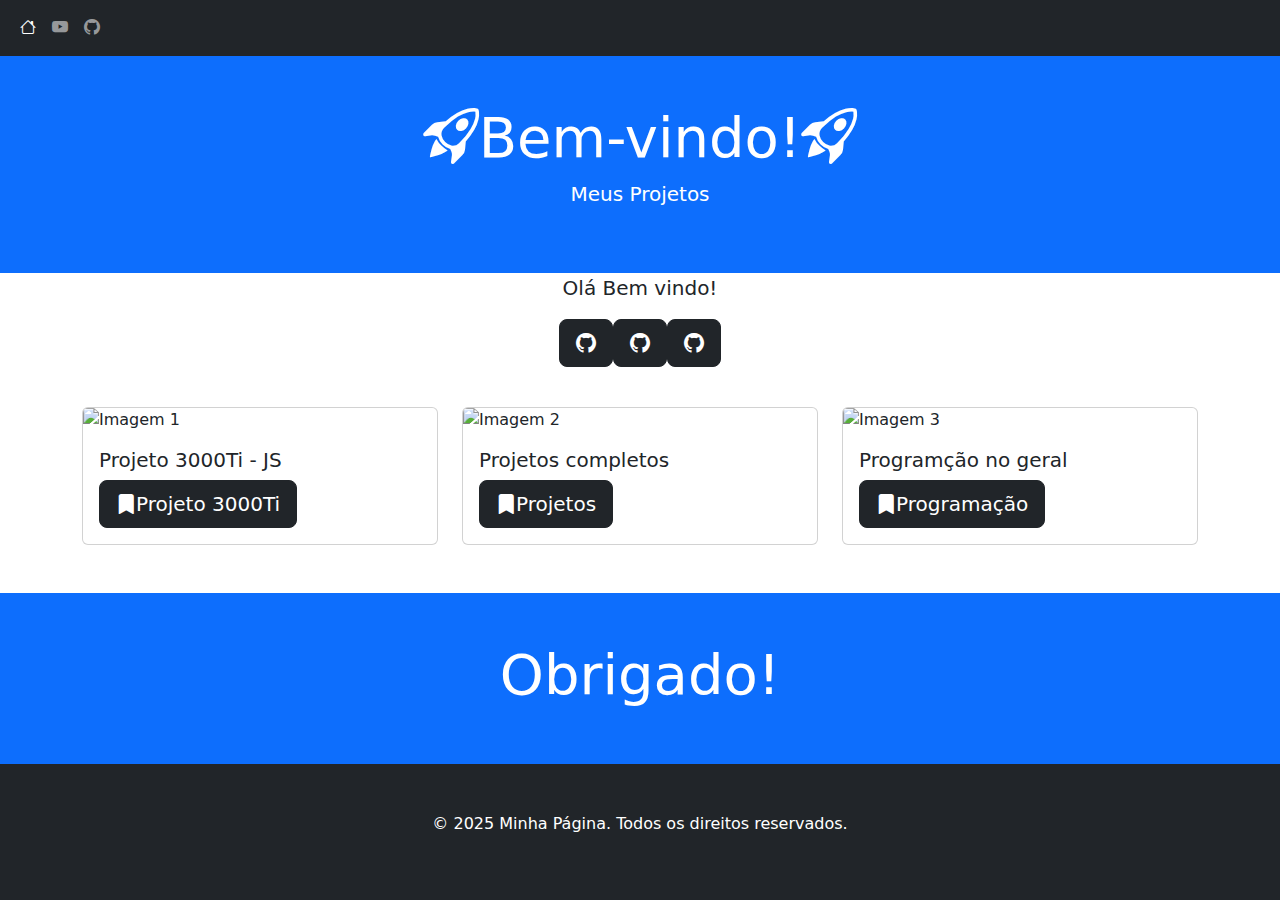
==== index.html @ afe8574c "Create index.html" ====
<!DOCTYPE html>
<html lang="pt-br">
<head>
    <meta charset="UTF-8">
    <meta name="viewport" content="width=device-width, initial-scale=1.0">
    <title>Perfil</title>
    <!-- CDN do Bootstrap -->
    <link href="https://cdn.jsdelivr.net/npm/bootstrap@5.3.0-alpha1/dist/css/bootstrap.min.css" rel="stylesheet">
    <!-- Option 1: Include in HTML -->
<link rel="stylesheet" href="https://cdn.jsdelivr.net/npm/bootstrap-icons@1.3.0/font/bootstrap-icons.css">
</head>
<body>

    <!-- Barra de navegação -->
    <nav class="navbar navbar-expand-lg navbar-dark bg-dark">
        <div class="container-fluid">
            <button class="navbar-toggler" type="button" data-bs-toggle="collapse" data-bs-target="#navbarNav" aria-controls="navbarNav" aria-expanded="false" aria-label="Alternar navegação">
                <span class="navbar-toggler-icon"></span>
            </button>
            <div class="collapse navbar-collapse" id="navbarNav">
                <ul class="navbar-nav">
                    <li class="nav-item">
                        <a class="nav-link active" aria-current="page" href="index.html"><i class="bi bi-house"></i></a>
                    </li>
                    <li class="nav-item">
                        <a class="nav-link" href="https://www.youtube.com/@sidnei15100"><i class="bi bi-youtube"></i></a>
                    </li>
                    <li class="nav-item">
                        <a class="nav-link" href="https://github.com/Albertaodasmassa"><i class="bi bi-github"></i></a>
                    </li>
                </ul>
            </div>
        </div>
    </nav>

    <!-- Jumbotron -->
    <div class="jumbotron text-center bg-primary text-white py-5">
        <h1 class="display-4"><i class="bi bi-rocket-takeoff"></i>Bem-vindo!<i class="bi bi-rocket-takeoff"></i></h1>
        <p class="lead">Meus Projetos</p>
    </div>
    <!-- Galeria de imagens -->
    <div class="row d-flex justify-content-center">
        <blockquote class="blockquote text-center">
            <p class="mb-3">Olá Bem vindo!</p>
            <a class="btn btn-dark btn-lg" href="https://albertaodasmassa.github.io/Front_senac/" role="button"><i class="bi bi-github"></i></a><a class="btn btn-dark btn-lg" href="https://github.com/Albertaodasmassa" role="button"><i class="bi bi-github"></i><a class="btn btn-dark btn-lg" href="https://albertaodasmassa.github.io/Front_senac/Conv_moeda/conver.html" role="button"><i class="bi bi-github"></i></a>
            
          </blockquote>
    </div>
    <div class="container py-4">
        <div class="row">
            <div class="col-md-4 mb-4">
                <div class="card">
                    <img src="img/2.PNG" class="card-img-top" alt="Imagem 1">
                    <div class="card-body">
                        <h5 class="card-title">Projeto 3000Ti - JS</h5>
                        <a class="btn btn-dark btn-lg" href="https://github.com/Albertaodasmassa/3000TI-Senac-JS"role="button"><i class="bi bi-bookmark-fill"></i>Projeto 3000Ti</a>
                    </div>
                </div>
            </div>
            <div class="col-md-4 mb-4">
                <div class="card">
                    <img src="img/4.PNG" class="card-img-top" alt="Imagem 2">
                    <div class="card-body">
                        <h5 class="card-title">Projetos completos</h5>
                        <a class="btn btn-dark btn-lg" href="https://github.com/Albertaodasmassa/Projetos_Completo" role="button"><i class="bi bi-bookmark-fill"></i>Projetos</a>
                    </div>
                </div>
            </div>
            <div class="col-md-4 mb-4">
                <div class="card">
                    <img src="img/3.PNG" class="card-img-top" alt="Imagem 3">
                    <div class="card-body">
                        <h5 class="card-title">Programção no geral</h5>
                        <a class="btn btn-dark btn-lg" href="https://github.com/Albertaodasmassa/Prog_Dev"role="button"><i class="bi bi-bookmark-fill"></i>Programação</a>
                    </div>
                </div>
            </div>
        </div>
    </div>
    <div class="jumbotron text-center bg-primary text-white py-5">
        <h1 class="display-4">Obrigado!</h1>
    </div>

    <!-- Rodapé -->
    <footer class="bg-dark text-white text-center py-5">
        <p>&copy; 2025 Minha Página. Todos os direitos reservados.</p>
    </footer>

</body>
</html>
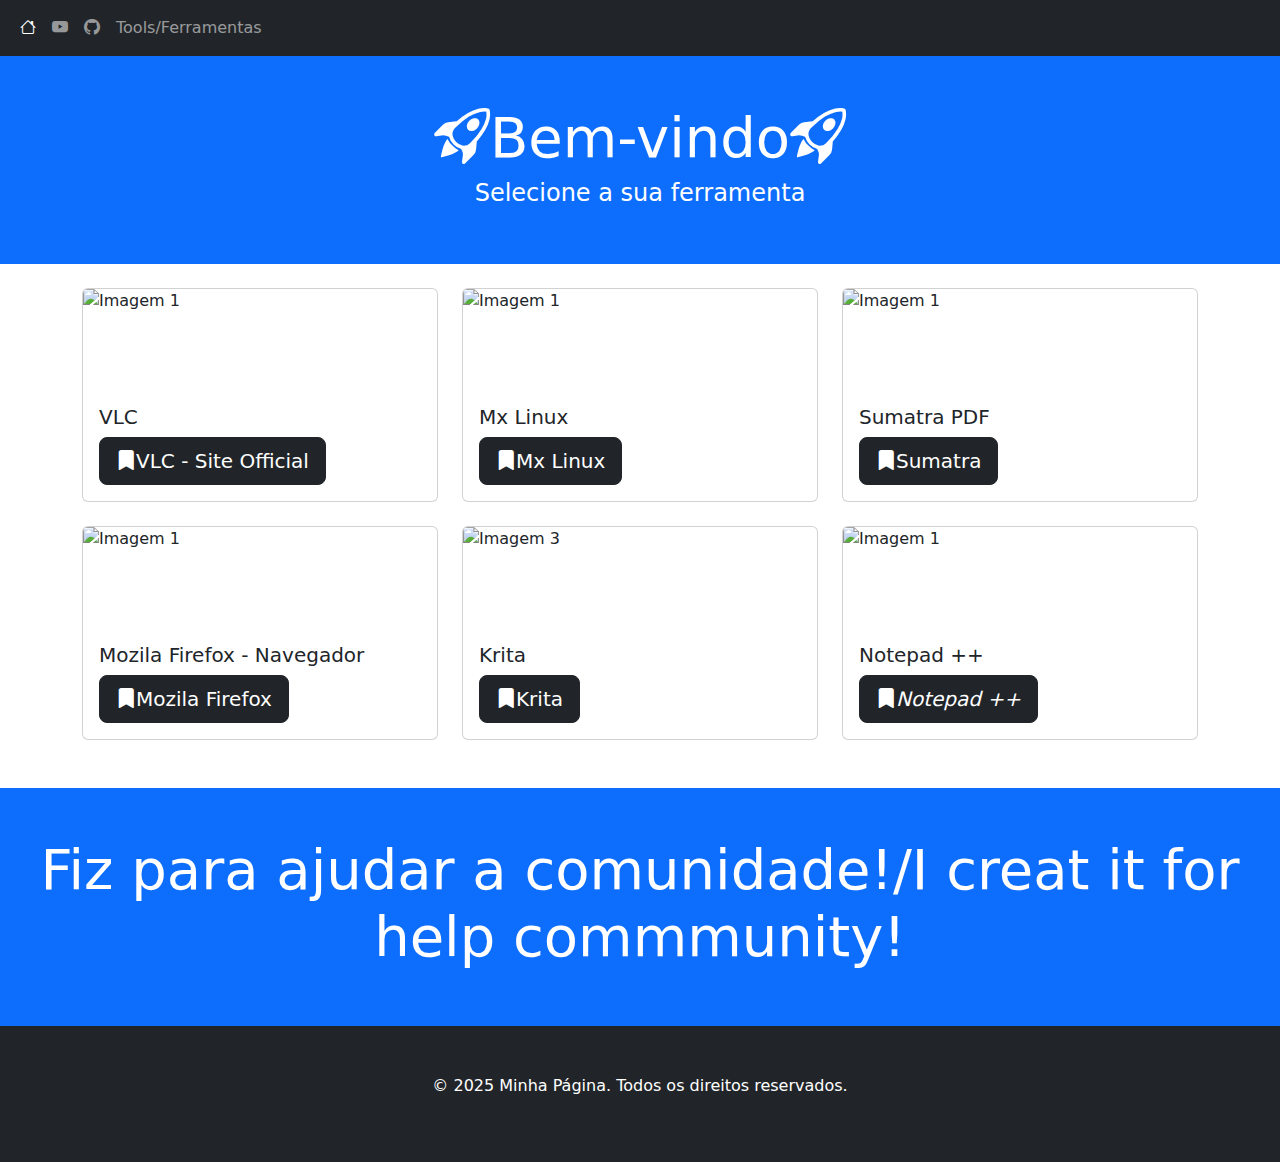
==== commit 154c070c: "Update index.html" ====
--- a/index.html
+++ b/index.html
@@ -28,6 +28,9 @@
                     <li class="nav-item">
                         <a class="nav-link" href="https://github.com/Albertaodasmassa"><i class="bi bi-github"></i></a>
                     </li>
+                    <li class="nav-item">
+                        <a class="nav-link" href="https://alternativeto.net/browse/new-apps/?license=opensource&platform=windows">Tools/Ferramentas</i></a>
+                    </li>
                 </ul>
             </div>
         </div>
@@ -35,50 +38,69 @@
 
     <!-- Jumbotron -->
     <div class="jumbotron text-center bg-primary text-white py-5">
-        <h1 class="display-4"><i class="bi bi-rocket-takeoff"></i>Bem-vindo!<i class="bi bi-rocket-takeoff"></i></h1>
-        <p class="lead">Meus Projetos</p>
-    </div>
-    <!-- Galeria de imagens -->
-    <div class="row d-flex justify-content-center">
-        <blockquote class="blockquote text-center">
-            <p class="mb-3">Olá Bem vindo!</p>
-            <a class="btn btn-dark btn-lg" href="https://albertaodasmassa.github.io/Front_senac/" role="button"><i class="bi bi-github"></i></a><a class="btn btn-dark btn-lg" href="https://github.com/Albertaodasmassa" role="button"><i class="bi bi-github"></i><a class="btn btn-dark btn-lg" href="https://albertaodasmassa.github.io/Front_senac/Conv_moeda/conver.html" role="button"><i class="bi bi-github"></i></a>
-            
-          </blockquote>
+        <h1 class="display-4"><i class="bi bi-rocket-takeoff"></i>Bem-vindo<i class="bi bi-rocket-takeoff"></i></h1>
+        <h4>Selecione a sua ferramenta</h4>
     </div>
     <div class="container py-4">
         <div class="row">
             <div class="col-md-4 mb-4">
                 <div class="card">
-                    <img src="img/2.PNG" class="card-img-top" alt="Imagem 1">
+                    <img src="img/4.PNG" class="card-img-top" alt="Imagem 1"width="100px" height="100px">
                     <div class="card-body">
-                        <h5 class="card-title">Projeto 3000Ti - JS</h5>
-                        <a class="btn btn-dark btn-lg" href="https://github.com/Albertaodasmassa/3000TI-Senac-JS"role="button"><i class="bi bi-bookmark-fill"></i>Projeto 3000Ti</a>
+                        <h5 class="card-title">VLC</h5>
+                        <a class="btn btn-dark btn-lg" href="https://www.videolan.org/vlc/"role="button"><i class="bi bi-bookmark-fill"></i>VLC - Site Official</a>
                     </div>
                 </div>
             </div>
             <div class="col-md-4 mb-4">
                 <div class="card">
-                    <img src="img/4.PNG" class="card-img-top" alt="Imagem 2">
+                    <img src="img/5.PNG" class="card-img-top" alt="Imagem 1"width="100px" height="100px">
                     <div class="card-body">
-                        <h5 class="card-title">Projetos completos</h5>
-                        <a class="btn btn-dark btn-lg" href="https://github.com/Albertaodasmassa/Projetos_Completo" role="button"><i class="bi bi-bookmark-fill"></i>Projetos</a>
+                        <h5 class="card-title">Mx Linux</h5>
+                        <a class="btn btn-dark btn-lg" href="https://mxlinux.org/" role="button"><i class="bi bi-bookmark-fill"></i>Mx Linux</a>
                     </div>
                 </div>
             </div>
             <div class="col-md-4 mb-4">
                 <div class="card">
-                    <img src="img/3.PNG" class="card-img-top" alt="Imagem 3">
+                    <img src="img/6.PNG" class="card-img-top" alt="Imagem 1" width="100px" height="100px">
                     <div class="card-body">
-                        <h5 class="card-title">Programção no geral</h5>
-                        <a class="btn btn-dark btn-lg" href="https://github.com/Albertaodasmassa/Prog_Dev"role="button"><i class="bi bi-bookmark-fill"></i>Programação</a>
+                        <h5 class="card-title">Sumatra PDF</h5>
+                        <a class="btn btn-dark btn-lg" href="https://www.sumatrapdfreader.org/free-pdf-reader"role="button"><i class="bi bi-bookmark-fill"></i>Sumatra</a>
+                    </div>
+                </div>
+            </div>
+            <div class="col-md-4 mb-4">
+                <div class="card">
+                    <img src="img/7.PNG" class="card-img-top" alt="Imagem 1"width="100px" height="100px">
+                    <div class="card-body">
+                        <h5 class="card-title">Mozila Firefox - Navegador</h5>
+                        <a class="btn btn-dark btn-lg" href="https://www.mozilla.org/pt-BR/firefox/new/"role="button"><i class="bi bi-bookmark-fill"></i>Mozila Firefox</a>
+                    </div>
+                </div>
+            </div>
+            <div class="col-md-4 mb-4">
+                <div class="card">
+                    <img src="img/8.PNG" class="card-img-top" alt="Imagem 3"width="100px" height="100px">
+                    <div class="card-body">
+                        <h5 class="card-title">Krita</h5>
+                        <a class="btn btn-dark btn-lg" href="https://krita.org/en/download/"role="button"><i class="bi bi-bookmark-fill"></i>Krita</a>
+                    </div>
+                </div>
+            </div>
+            <div class="col-md-4 mb-4">
+                <div class="card">
+                    <img src="img/9.PNG" class="card-img-top" alt="Imagem 1"width="100px" height="100px">
+                    <div class="card-body">
+                        <h5 class="card-title">Notepad ++</h5>
+                        <a class="btn btn-dark btn-lg" href="https://notepad-plus-plus.org/downloads/"role="button"><i class="bi bi-bookmark-fill">Notepad ++</i></a>
                     </div>
                 </div>
             </div>
         </div>
     </div>
     <div class="jumbotron text-center bg-primary text-white py-5">
-        <h1 class="display-4">Obrigado!</h1>
+        <h1 class="display-4">Fiz para ajudar a comunidade!/I creat it for help commmunity!</h1>
     </div>
 
     <!-- Rodapé -->
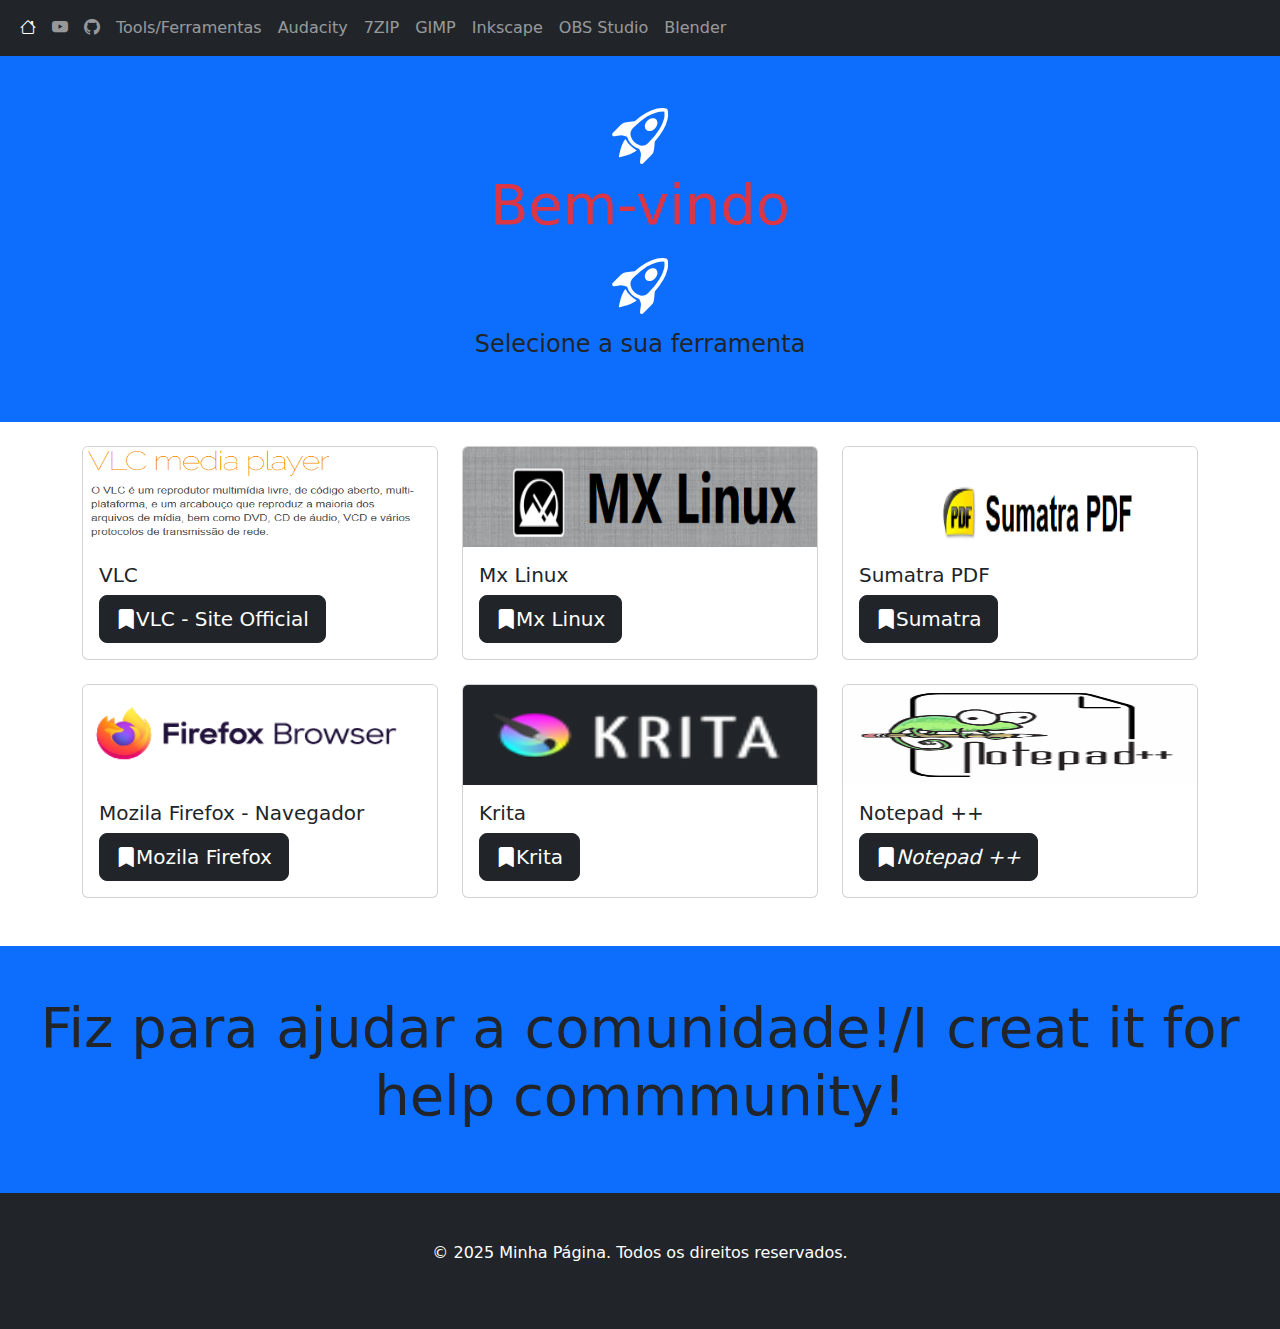
==== commit 1df7b9bd: "Update index.html" ====
--- a/index.html
+++ b/index.html
@@ -3,11 +3,11 @@
 <head>
     <meta charset="UTF-8">
     <meta name="viewport" content="width=device-width, initial-scale=1.0">
-    <title>Perfil</title>
+    <title>Open Source</title>
     <!-- CDN do Bootstrap -->
     <link href="https://cdn.jsdelivr.net/npm/bootstrap@5.3.0-alpha1/dist/css/bootstrap.min.css" rel="stylesheet">
     <!-- Option 1: Include in HTML -->
-<link rel="stylesheet" href="https://cdn.jsdelivr.net/npm/bootstrap-icons@1.3.0/font/bootstrap-icons.css">
+    <link rel="stylesheet" href="https://cdn.jsdelivr.net/npm/bootstrap-icons@1.3.0/font/bootstrap-icons.css">
 </head>
 <body>
 
@@ -31,15 +31,30 @@
                     <li class="nav-item">
                         <a class="nav-link" href="https://alternativeto.net/browse/new-apps/?license=opensource&platform=windows">Tools/Ferramentas</i></a>
                     </li>
-                </ul>
+                    <li class="nav-item">
+                        <a class="nav-link" href="https://www.audacityteam.org/download/">Audacity</a>
+                    </li>
+                    <li class="nav-item">
+                        <a class="nav-link" href="https://www.7-zip.org/download.html">7ZIP</a>
+                    </li>
+                    <li class="nav-item">
+                        <a class="nav-link" href="https://www.gimp.org/downloads/">GIMP</a>
+                    </li>
+                    <li class="nav-item">
+                        <a class="nav-link" href="https://inkscape.org/release/inkscape-1.4/windows/64-bit/msi/?redirected=1">Inkscape</a>
+                    </li>
+                    <li class="nav-item">
+                        <a class="nav-link" href="https://obsproject.com/">OBS Studio</a>
+                    </li>
+                    <li class="nav-item">
+                        <a class="nav-link" href="https://www.blender.org/download/">Blender</a>
+                    </li>
             </div>
         </div>
     </nav>
-
-    <!-- Jumbotron -->
     <div class="jumbotron text-center bg-primary text-white py-5">
-        <h1 class="display-4"><i class="bi bi-rocket-takeoff"></i>Bem-vindo<i class="bi bi-rocket-takeoff"></i></h1>
-        <h4>Selecione a sua ferramenta</h4>
+        <h1 class="display-4"><i class="bi bi-rocket-takeoff"></i><p class="text-danger">Bem-vindo</p><i class="bi bi-rocket-takeoff"></i></h1>
+        <h4><p class="text-dark">Selecione a sua ferramenta</p></h4>
     </div>
     <div class="container py-4">
         <div class="row">
@@ -100,7 +115,7 @@
         </div>
     </div>
     <div class="jumbotron text-center bg-primary text-white py-5">
-        <h1 class="display-4">Fiz para ajudar a comunidade!/I creat it for help commmunity!</h1>
+        <h1 class="display-4"><p class="text-dark">Fiz para ajudar a comunidade!/I creat it for help commmunity!</p></h1>
     </div>
 
     <!-- Rodapé -->
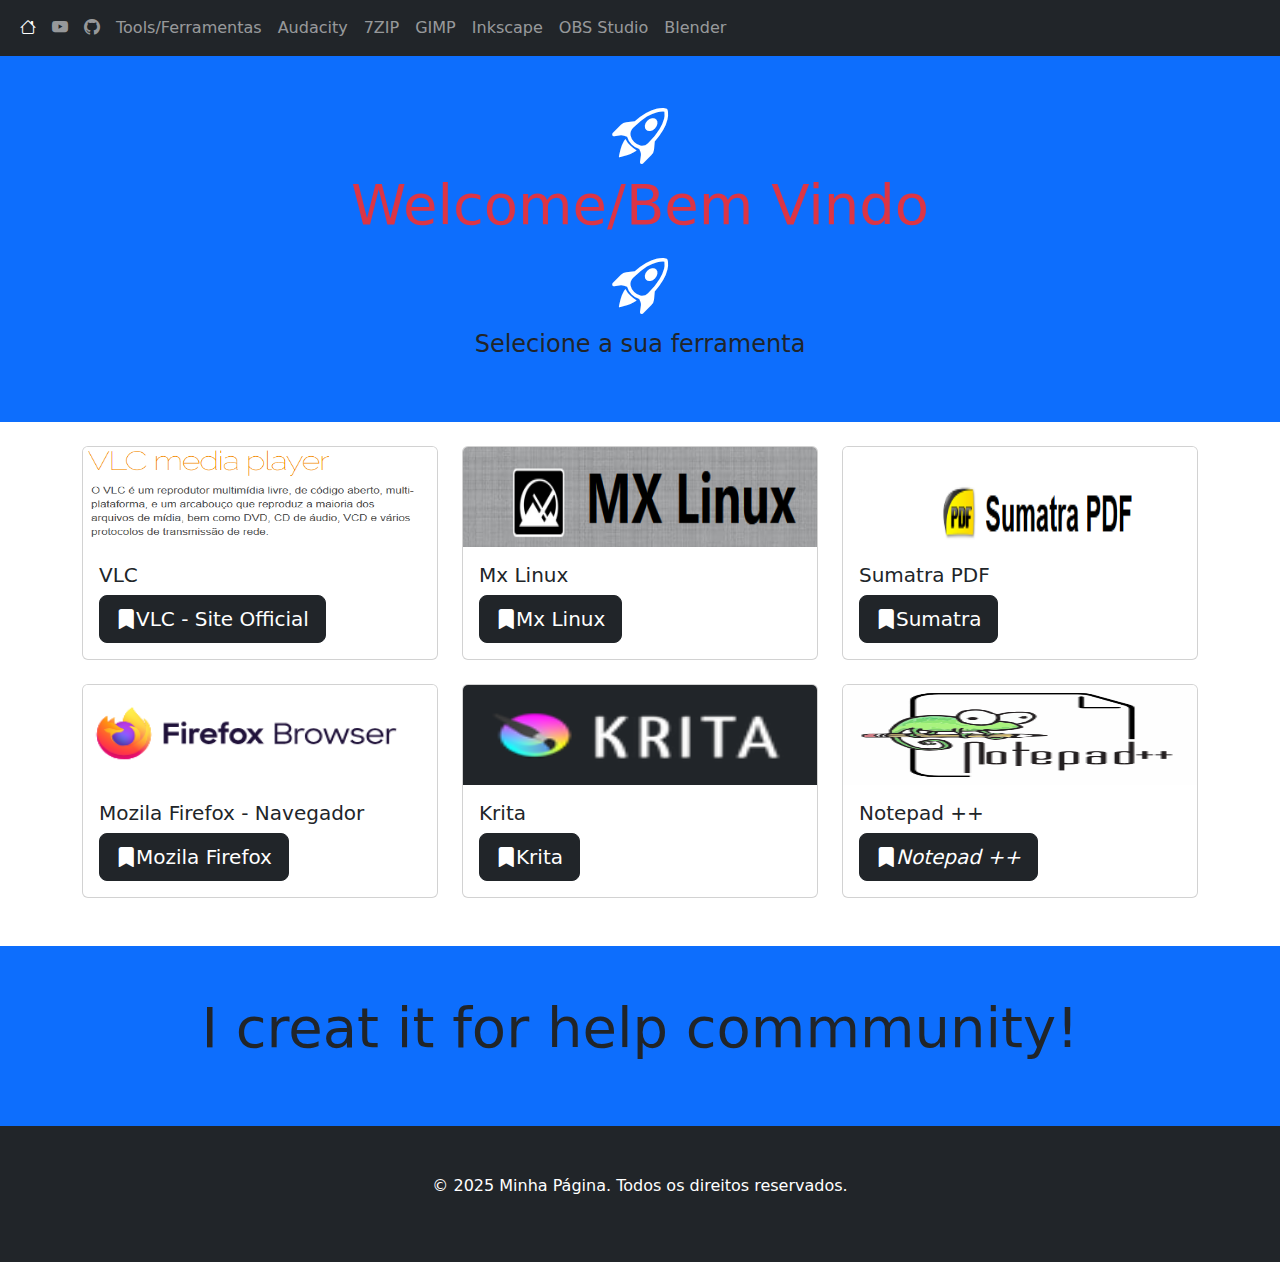
==== commit e51d1649: "Update index.html" ====
--- a/index.html
+++ b/index.html
@@ -29,7 +29,7 @@
                         <a class="nav-link" href="https://github.com/Albertaodasmassa"><i class="bi bi-github"></i></a>
                     </li>
                     <li class="nav-item">
-                        <a class="nav-link" href="https://alternativeto.net/browse/new-apps/?license=opensource&platform=windows">Tools/Ferramentas</i></a>
+                        <a class="nav-link" href="https://alternativeto.net/platform/windows/?license=opensource">Tools/Ferramentas</i></a>
                     </li>
                     <li class="nav-item">
                         <a class="nav-link" href="https://www.audacityteam.org/download/">Audacity</a>
@@ -53,7 +53,7 @@
         </div>
     </nav>
     <div class="jumbotron text-center bg-primary text-white py-5">
-        <h1 class="display-4"><i class="bi bi-rocket-takeoff"></i><p class="text-danger">Bem-vindo</p><i class="bi bi-rocket-takeoff"></i></h1>
+        <h1 class="display-4"><i class="bi bi-rocket-takeoff"></i><p class="text-danger">Welcome/Bem Vindo</p><i class="bi bi-rocket-takeoff"></i></h1>
         <h4><p class="text-dark">Selecione a sua ferramenta</p></h4>
     </div>
     <div class="container py-4">
@@ -115,7 +115,7 @@
         </div>
     </div>
     <div class="jumbotron text-center bg-primary text-white py-5">
-        <h1 class="display-4"><p class="text-dark">Fiz para ajudar a comunidade!/I creat it for help commmunity!</p></h1>
+        <h1 class="display-4"><p class="text-dark">I creat it for help commmunity!</p></h1>
     </div>
 
     <!-- Rodapé -->
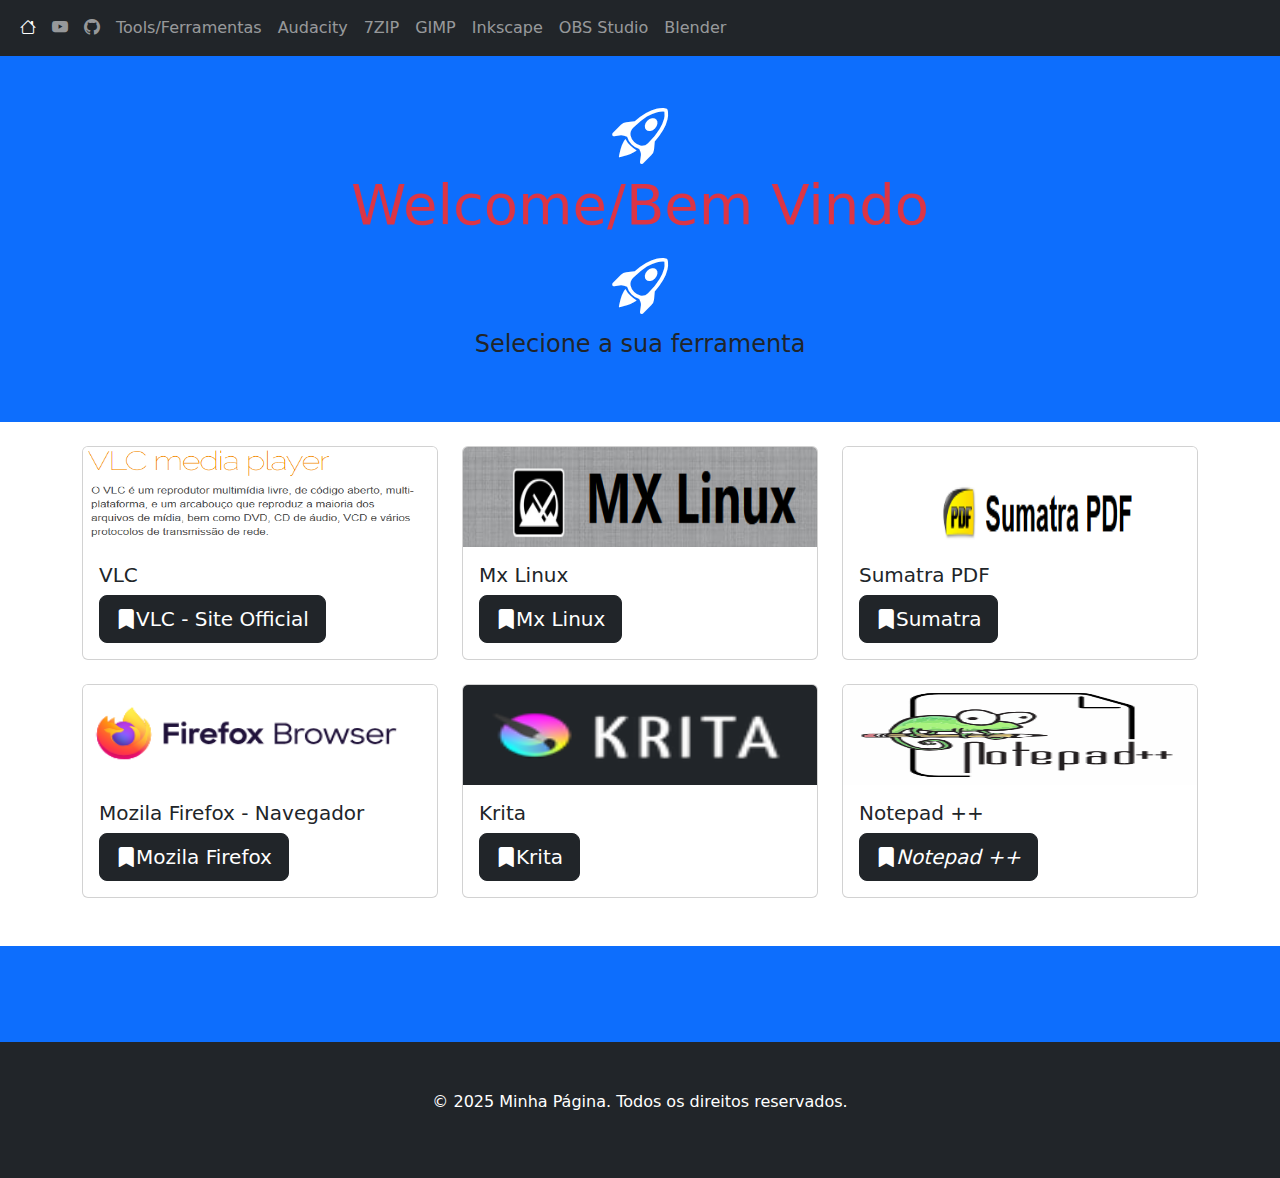
==== commit 8c748e16: "Update index.html" ====
--- a/index.html
+++ b/index.html
@@ -115,7 +115,6 @@
         </div>
     </div>
     <div class="jumbotron text-center bg-primary text-white py-5">
-        <h1 class="display-4"><p class="text-dark">I creat it for help commmunity!</p></h1>
     </div>
 
     <!-- Rodapé -->
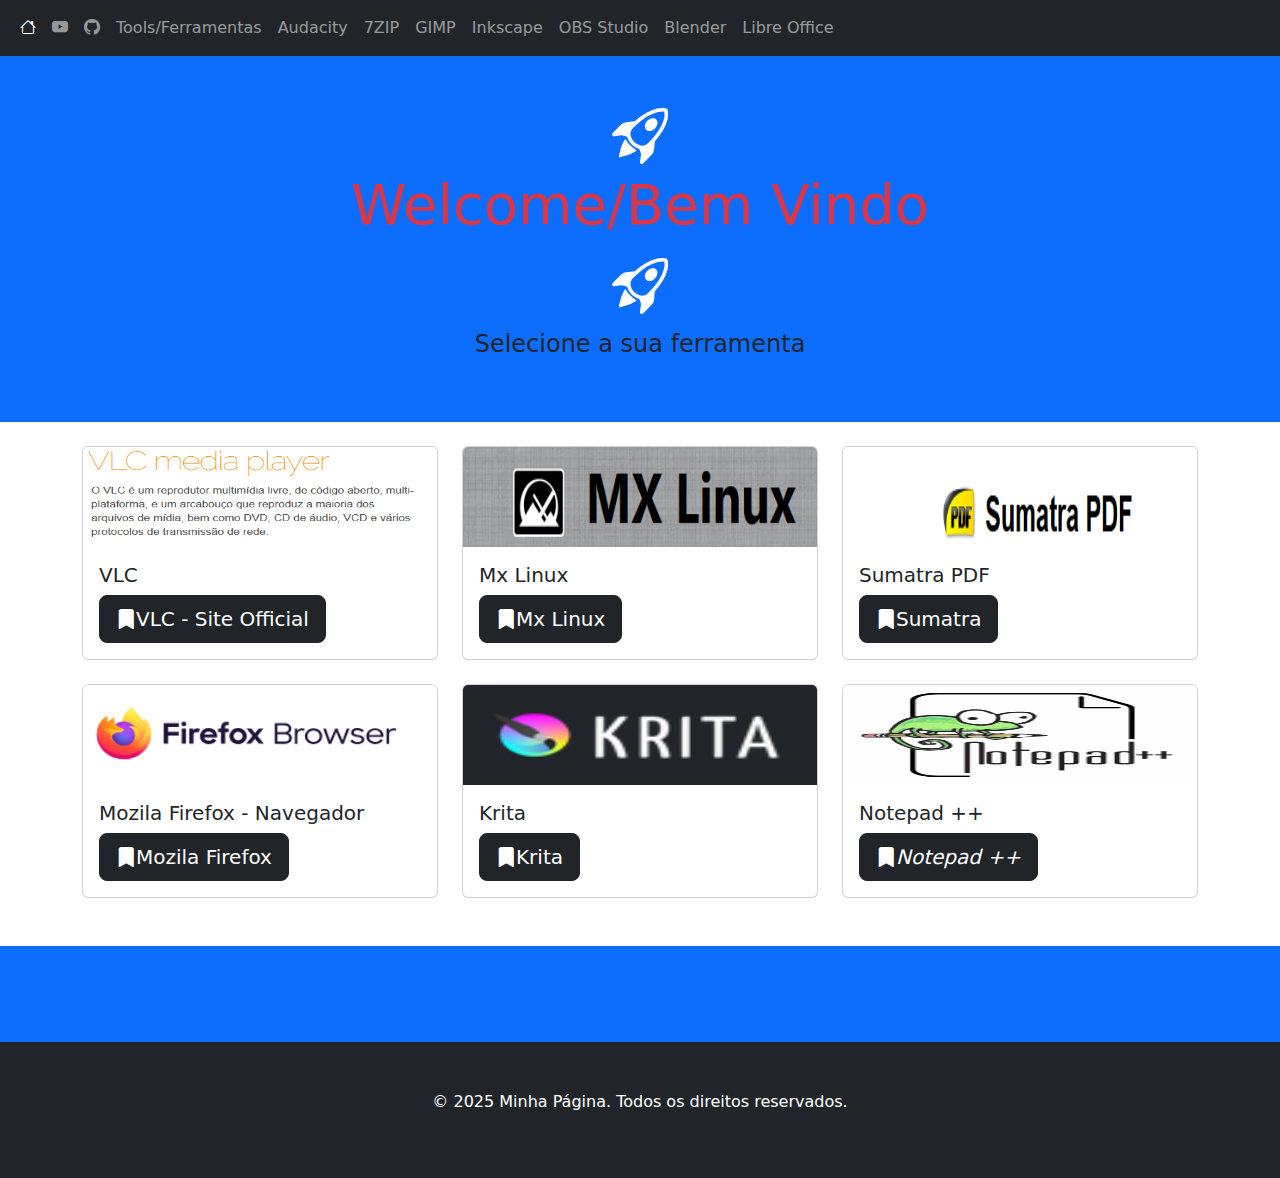
==== commit fba0bf4b: "Update index.html" ====
--- a/index.html
+++ b/index.html
@@ -48,6 +48,9 @@
                     </li>
                     <li class="nav-item">
                         <a class="nav-link" href="https://www.blender.org/download/">Blender</a>
+                    </li>
+                    <li class ="nav-item">
+                        <a class="nav-link" href="https://www.libreoffice.org/download/download-libreoffice/">Libre Office</a>
                     </li>
             </div>
         </div>
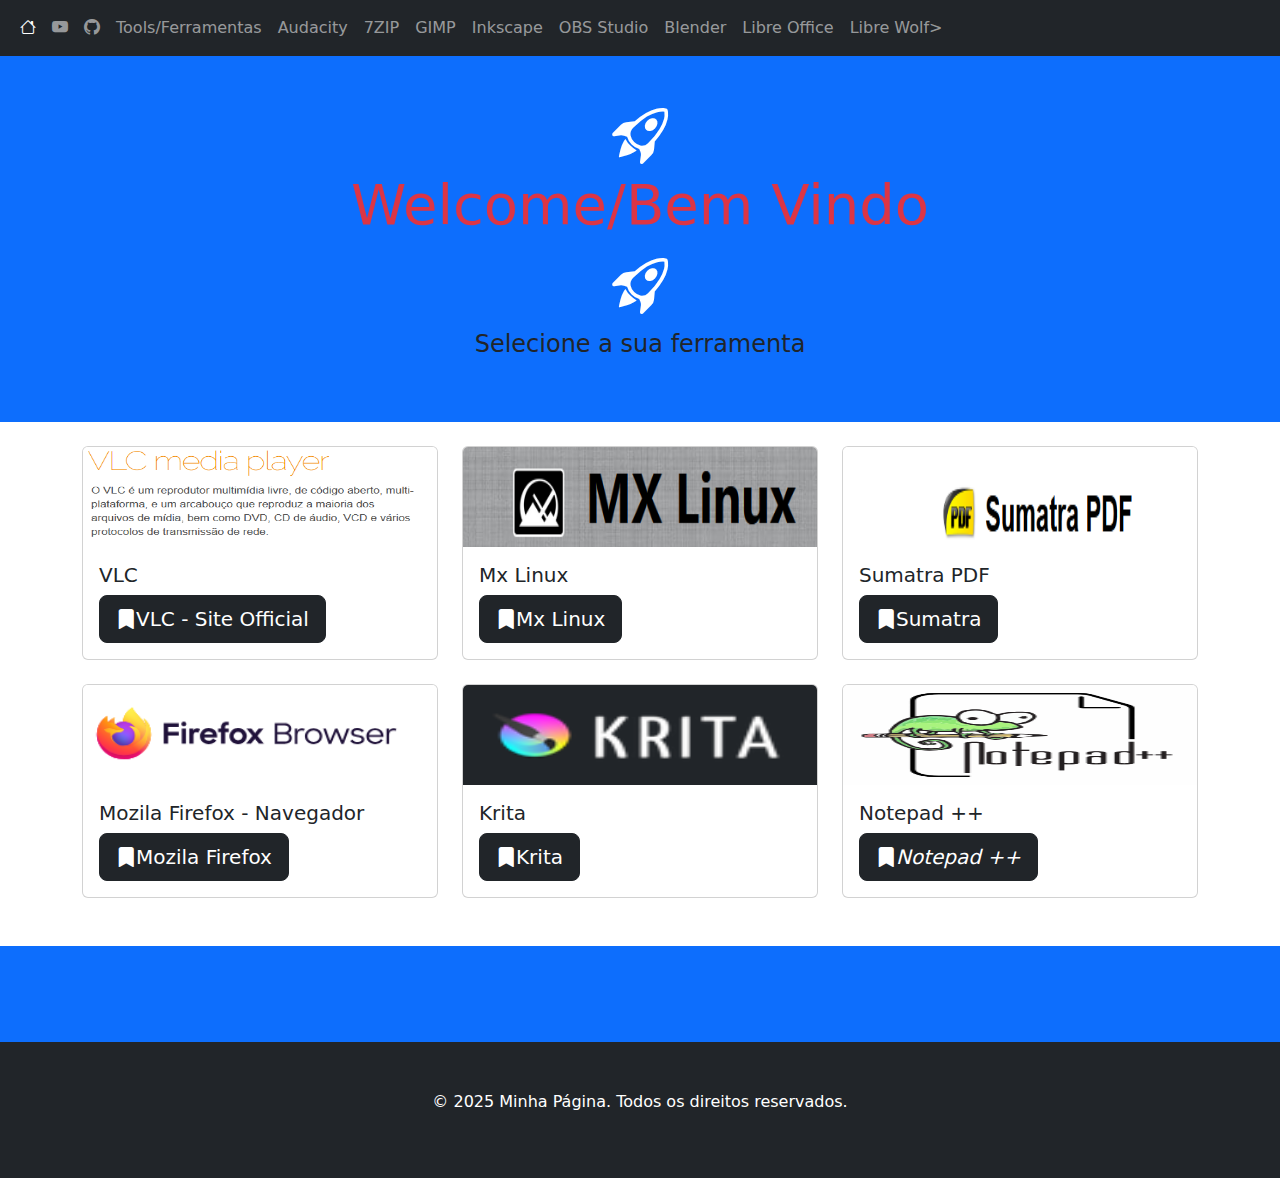
==== commit 98410be4: "Update index.html" ====
--- a/index.html
+++ b/index.html
@@ -51,6 +51,9 @@
                     </li>
                     <li class ="nav-item">
                         <a class="nav-link" href="https://www.libreoffice.org/download/download-libreoffice/">Libre Office</a>
+                    </li>
+                    <li class="nav-item">
+                        <a class="nav-link" href="https://librewolf.net/installation/">Libre Wolf></a>      
                     </li>
             </div>
         </div>
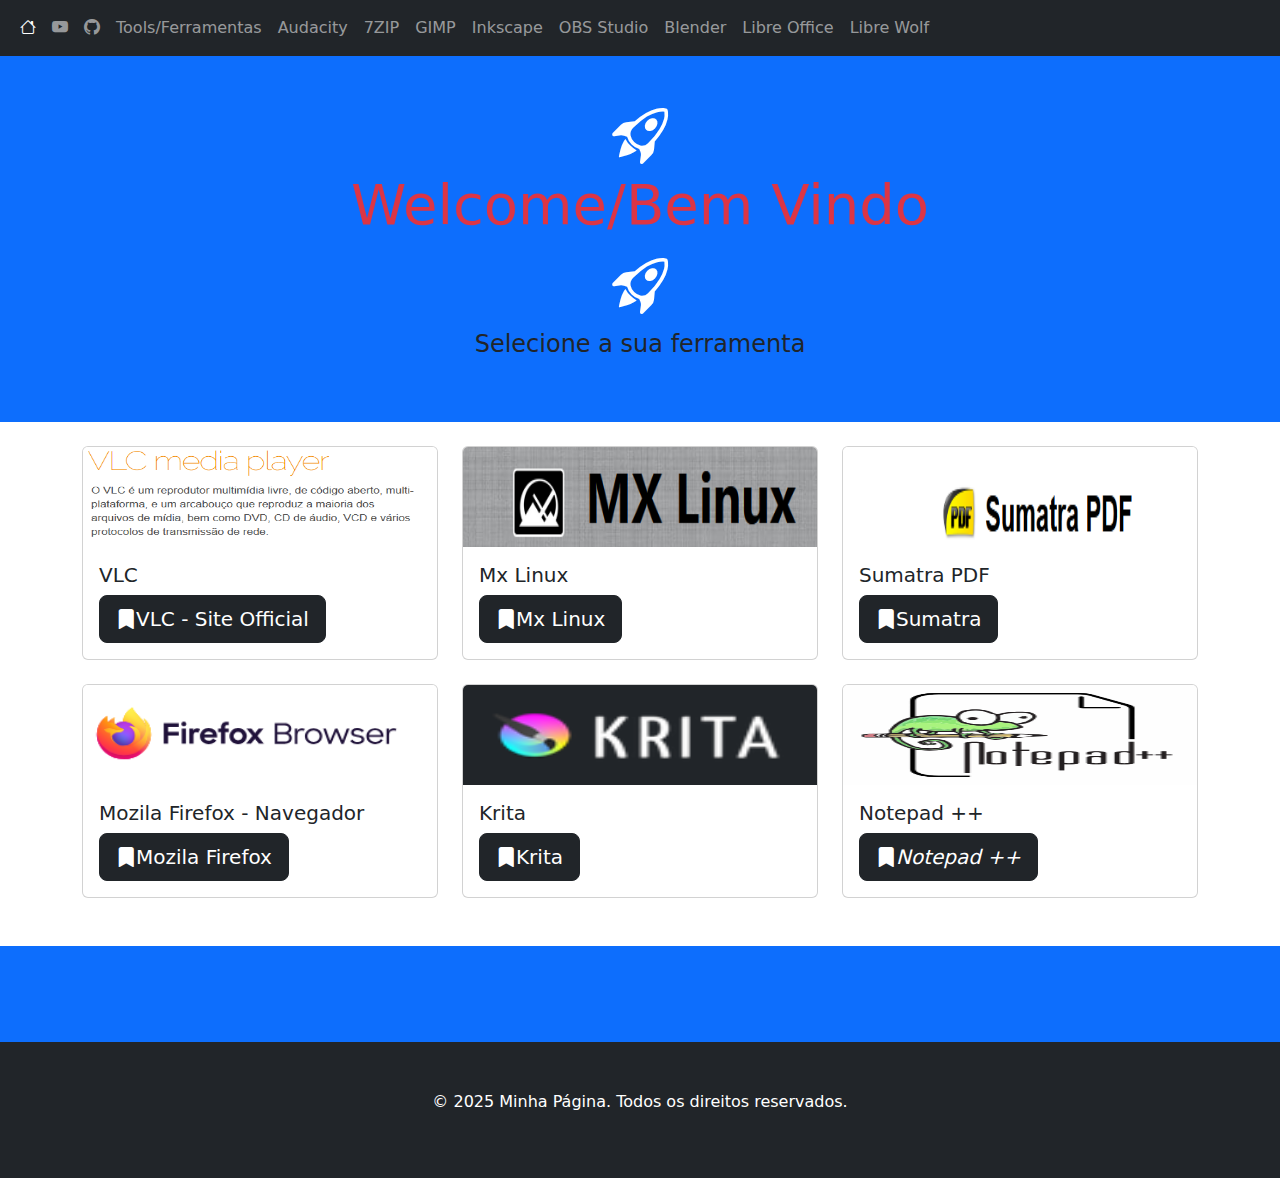
==== commit 0f8b2947: "Update index.html" ====
--- a/index.html
+++ b/index.html
@@ -53,7 +53,7 @@
                         <a class="nav-link" href="https://www.libreoffice.org/download/download-libreoffice/">Libre Office</a>
                     </li>
                     <li class="nav-item">
-                        <a class="nav-link" href="https://librewolf.net/installation/">Libre Wolf></a>      
+                        <a class="nav-link" href="https://librewolf.net/installation/">Libre Wolf</a>      
                     </li>
             </div>
         </div>
